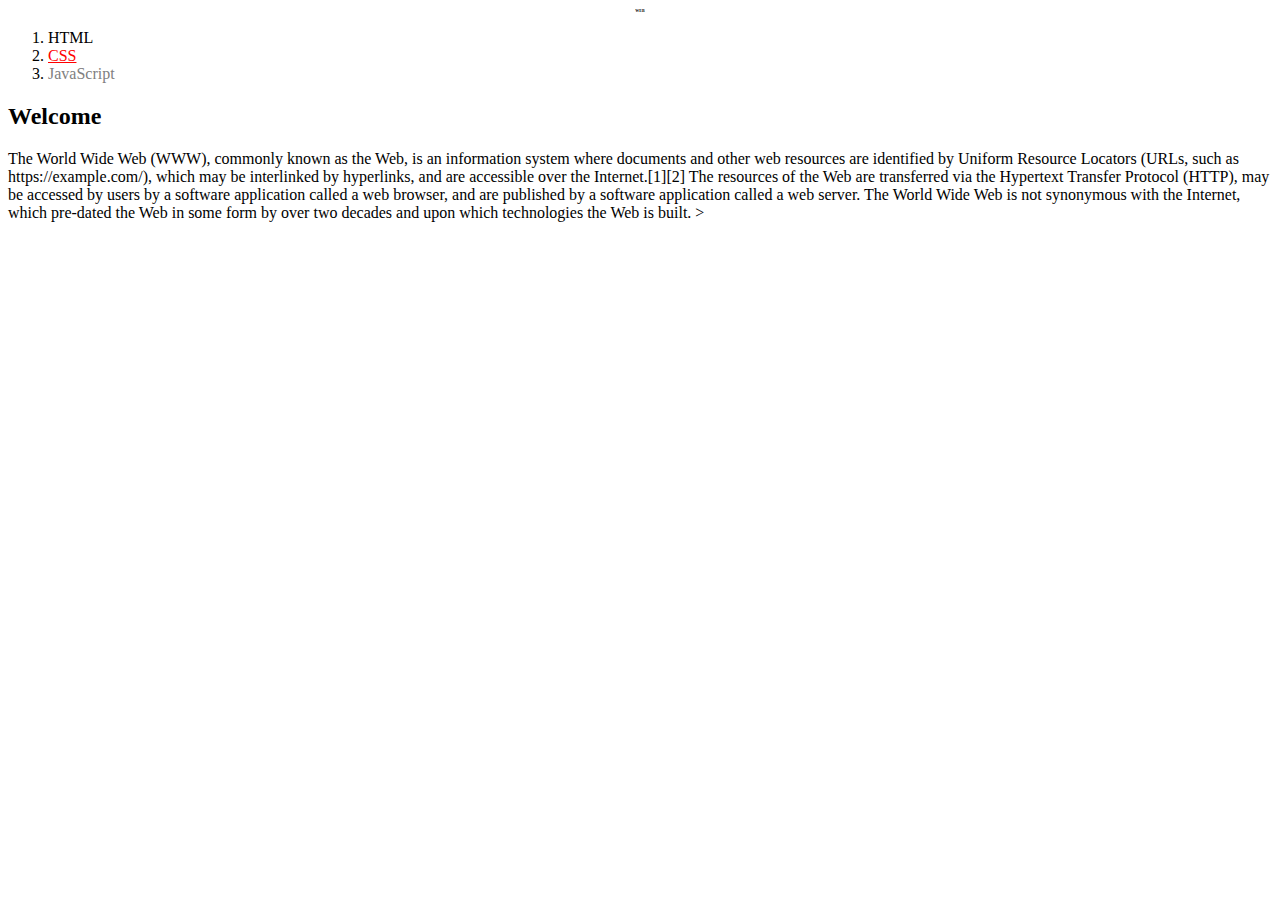
==== index.html @ 4ea7fc06 "20210425" ====
<!doctype html>
<html>
<head>
    <title>WEB - Welcome</title>
    <meta charset="utf-8">
    <style>
        a{
            color:black;
            text-decoration: none;
        }
        .saw{
            color:gray;
        }
        h1{
            font-size:4px;
            text-align:center;
        }
    </style>
</head>
<body>
    <h1><a href="index.html">WEB</a></h1>
    <ol>
        <li><a href="1.html">HTML</a></li>
        <li><a href="2.html" class="saw" style="color:red;text-decoration: underline;">CSS</a></li>
        <li><a href="3.html" class="saw">JavaScript</a></li>
    </ol>
    <h2>Welcome</h2>
    The World Wide Web (WWW), commonly known as the Web, is an information system where documents and other web resources are identified by Uniform Resource Locators (URLs, such as https://example.com/), which may be interlinked by hyperlinks, and are accessible over the Internet.[1][2] The resources of the Web are transferred via the Hypertext Transfer Protocol (HTTP), may be accessed by users by a software application called a web browser, and are published by a software application called a web server. The World Wide Web is not synonymous with the Internet, which pre-dated the Web in some form by over two decades and upon which technologies the Web is built.
</body>
</html>>
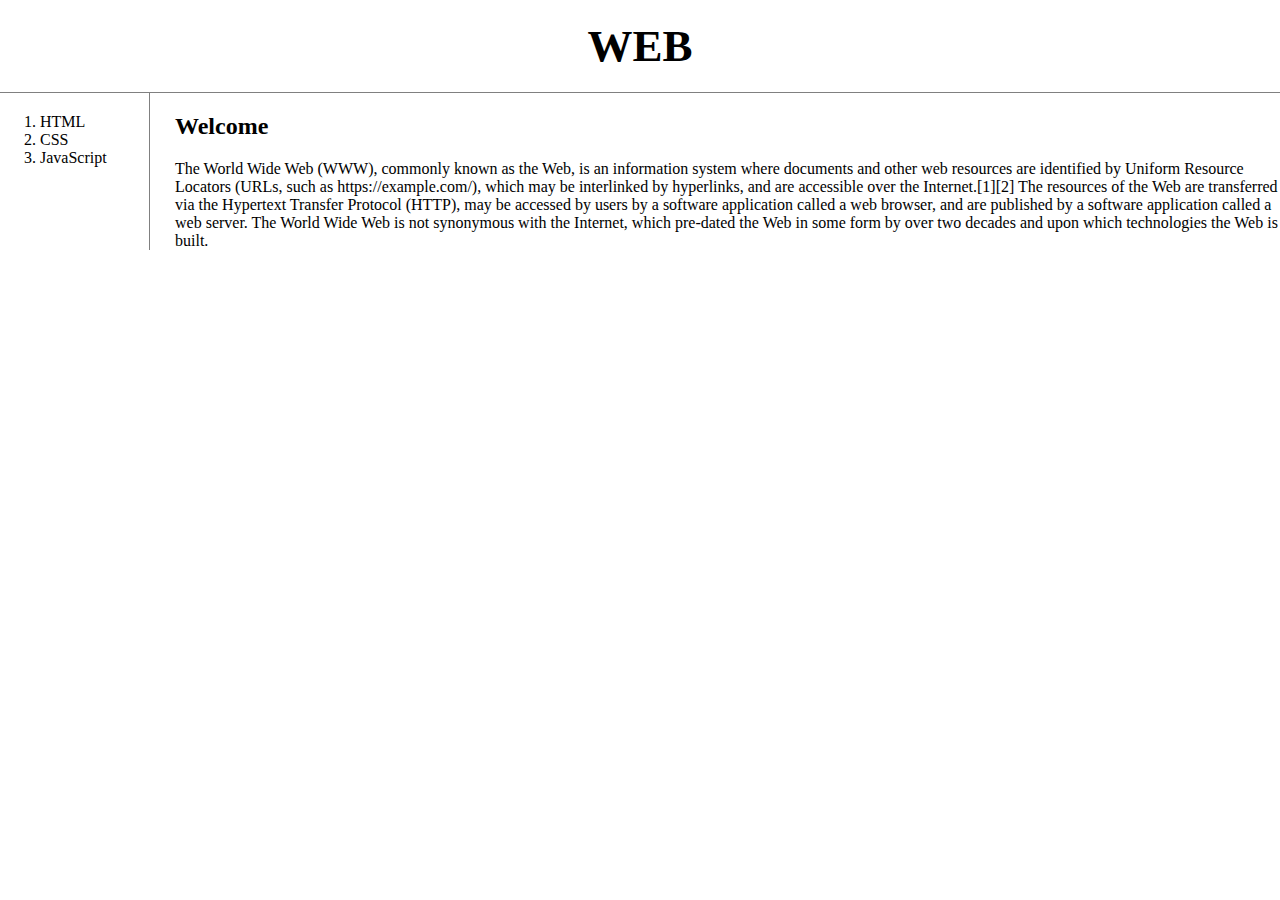
==== commit 68dad000: "CSS" ====
--- a/index.html
+++ b/index.html
@@ -3,28 +3,21 @@
 <head>
     <title>WEB - Welcome</title>
     <meta charset="utf-8">
-    <style>
-        a{
-            color:black;
-            text-decoration: none;
-        }
-        .saw{
-            color:gray;
-        }
-        h1{
-            font-size:4px;
-            text-align:center;
-        }
-    </style>
+    <link rel="stylesheet" href="style.css">
 </head>
 <body>
     <h1><a href="index.html">WEB</a></h1>
-    <ol>
-        <li><a href="1.html">HTML</a></li>
-        <li><a href="2.html" class="saw" style="color:red;text-decoration: underline;">CSS</a></li>
-        <li><a href="3.html" class="saw">JavaScript</a></li>
-    </ol>
-    <h2>Welcome</h2>
-    The World Wide Web (WWW), commonly known as the Web, is an information system where documents and other web resources are identified by Uniform Resource Locators (URLs, such as https://example.com/), which may be interlinked by hyperlinks, and are accessible over the Internet.[1][2] The resources of the Web are transferred via the Hypertext Transfer Protocol (HTTP), may be accessed by users by a software application called a web browser, and are published by a software application called a web server. The World Wide Web is not synonymous with the Internet, which pre-dated the Web in some form by over two decades and upon which technologies the Web is built.
+    <div id="grid">
+        <ol>
+            <li><a href="1.html">HTML</a></li>
+            <li><a href="2.html">CSS</a></li>
+            <li><a href="3.html">JavaScript</a></li>
+        </ol>
+        <div id="article">
+            <h2>Welcome</h2>
+            The World Wide Web (WWW), commonly known as the Web, is an information system where documents and other web resources are identified by Uniform Resource Locators (URLs, such as https://example.com/), which may be interlinked by hyperlinks, and are accessible over the Internet.[1][2] The resources of the Web are transferred via the Hypertext Transfer Protocol (HTTP), may be accessed by users by a software application called a web browser, and are published by a software application called a web server. The World Wide Web is not synonymous with the Internet, which pre-dated the Web in some form by over two decades and upon which technologies the Web is built.
+        </div>
+    </div>
+    
 </body>
-</html>>+</html>--- a/style.css
+++ b/style.css
@@ -0,0 +1,39 @@
+body{
+    margin:0;
+}
+a{
+    color:black;
+    text-decoration: none;
+}
+h1{
+    font-size:45px;
+    text-align:center;
+    border-bottom:1px solid gray;
+    margin:0;
+    padding:20px;
+}
+#grid{
+    display:grid;
+    grid-template-columns: 150px 1fr;
+}
+#grid ol{
+    padding-left: 33px;            
+    border-right:1px solid gray;
+    margin:0;
+    padding:20px;
+    padding-left: 40px;
+}
+#grid #article{
+    padding-left: 25px;
+}
+@media(max-width:800px){
+    #grid{
+        display:block;
+    }
+    ol{
+        border-right: none;
+    }
+    h1{
+        border-bottom: none;
+    }
+}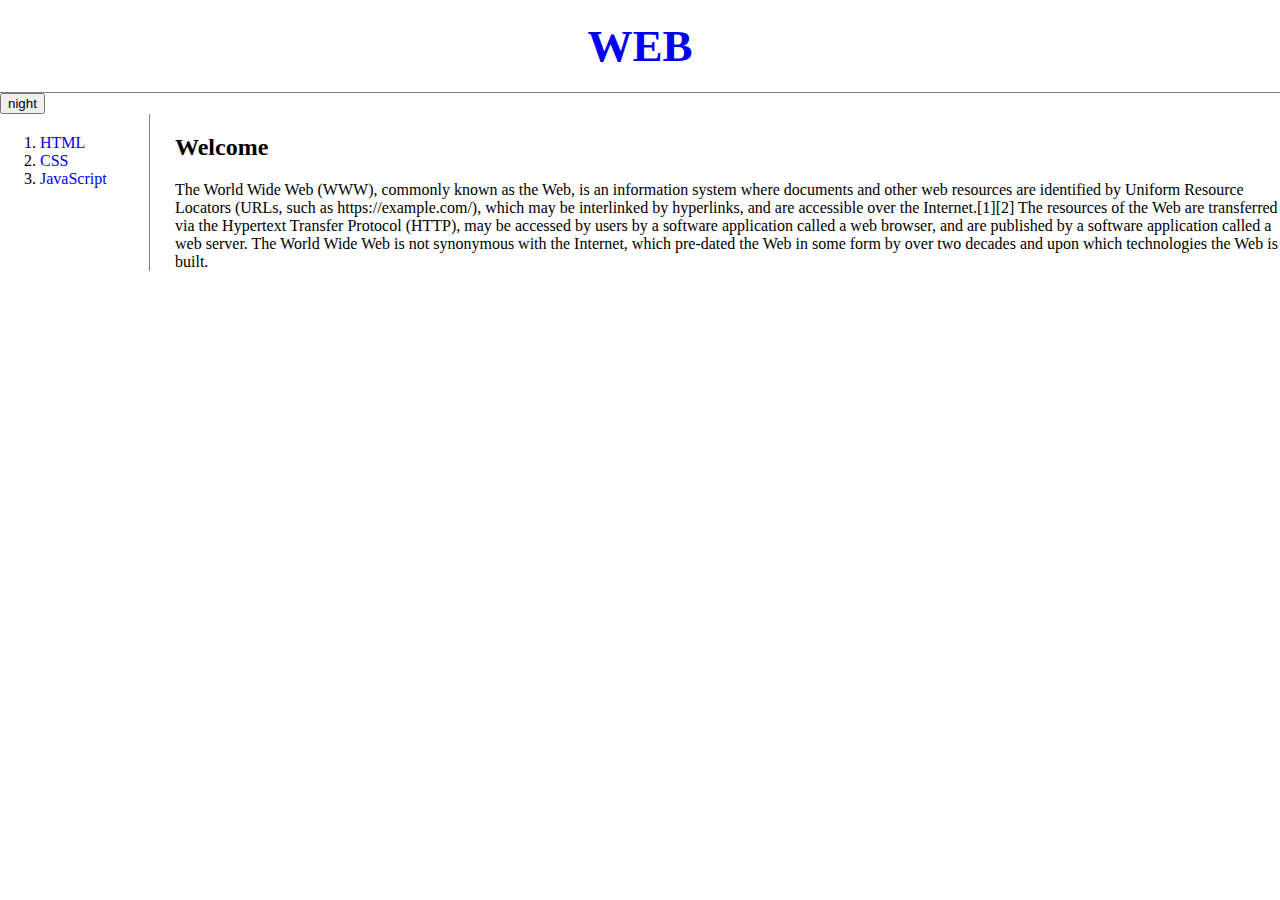
==== commit e374b8bc: "css+js" ====
--- a/index.html
+++ b/index.html
@@ -4,9 +4,23 @@
     <title>WEB - Welcome</title>
     <meta charset="utf-8">
     <link rel="stylesheet" href="style.css">
+    <script src="colors.js"></script>
+    <script src="https://code.jquery.com/jquery-3.6.0.min.js" integrity="sha256-/xUj+3OJU5yExlq6GSYGSHk7tPXikynS7ogEvDej/m4=" crossorigin="anonymous"></script>
 </head>
 <body>
     <h1><a href="index.html">WEB</a></h1>
+<!--
+    <input type="button" value="night" onclick="
+        document.querySelector('body').style.backgroundColor='black';
+        document.querySelector('body').style.color='white';
+    ">
+    <input type="button" value="day" onclick="
+        document.querySelector('body').style.backgroundColor='white';
+        document.querySelector('body').style.color='black';
+    ">
+-->
+    <input id="night_day" type="button" value="night" onclick="nightDayHandler(this);">
+
     <div id="grid">
         <ol>
             <li><a href="1.html">HTML</a></li>
--- a/style.css
+++ b/style.css
@@ -2,7 +2,7 @@
     margin:0;
 }
 a{
-    color:black;
+    /* color:black; */
     text-decoration: none;
 }
 h1{
